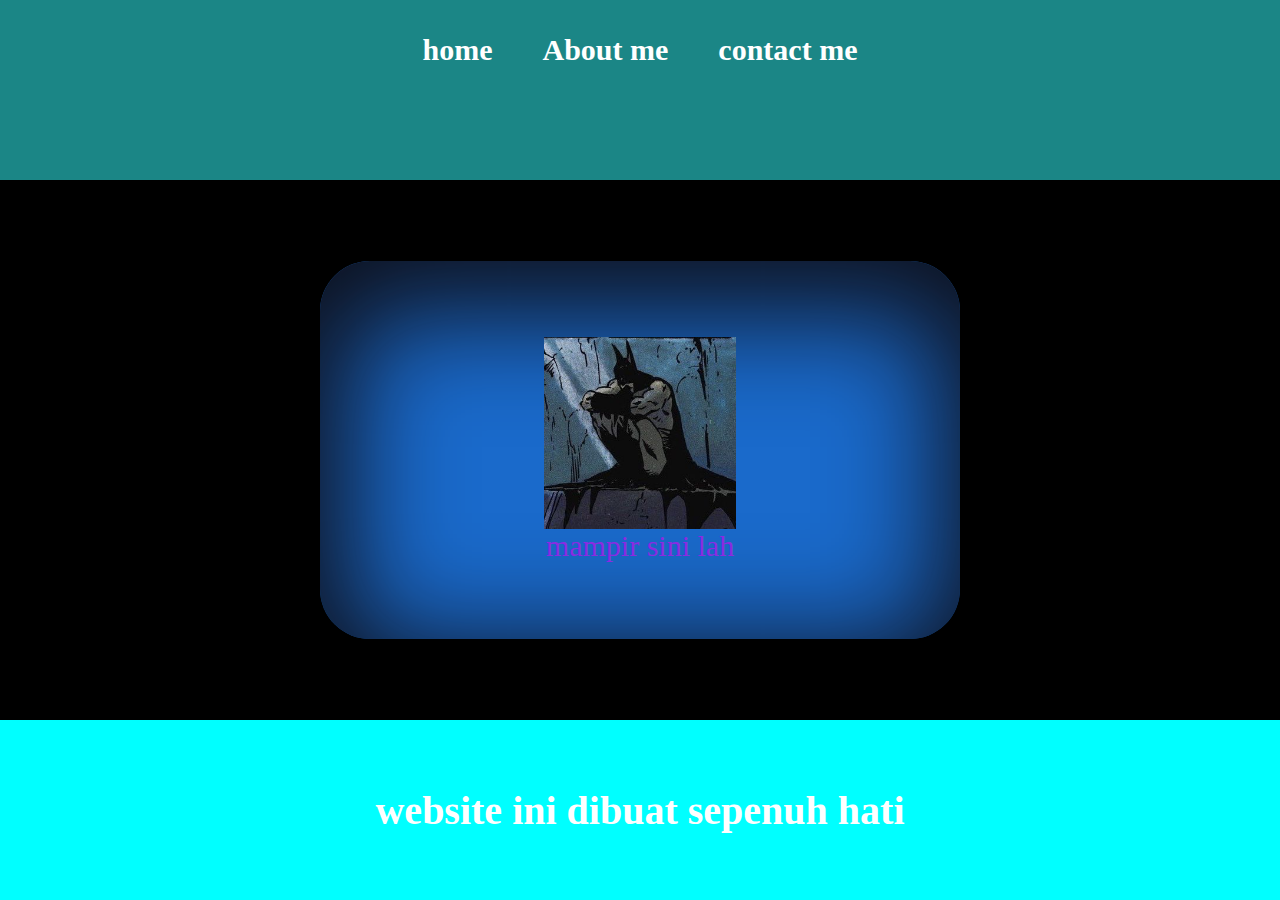
==== index.html @ c0bc9a16 "first commit" ====
<html>

<head>
  <title>web shendy</title>
  <link rel="stylesheet" href="style.css" />
</head>
<body>
  <!-- navigation bar -->
  <div class="container-navbar">
    <ul class="ul-navbar">
      <li class="li-navbar">
        <a href="#" class="a-navbar">home</a>
      </li>
      <li class="li-navbar">
        <A href="About.html" class="a-navbar">About me</A>
      </li>
      <li class="li-navbar"><a href="contact.html" class="a-navbar">contact me</a></li>
    </ul>
  </div>
  <!-- navigation bar end -->

  <!-- conten 1 -->
  <div class="container-content">
    <a href="https://youtube.com/batman"class="a-content">
      <img src="Me fr.jfif" class="img-content" />
      <p>mampir sini lah</p>
    </a>
  </div>
  <!-- content 1 end -->

  <!-- footer -->
  <div class="container-footer">
    <h1 class="h1-footer">website ini dibuat sepenuh hati</h1>
  </div>
  <!-- footer end -->
</body>
</head>

</html>
---- style.css ----
*,
html{
  margin: 0;
  padding: 0;
}

  .container-navbar{
   background-color: rgb(27, 134, 134);
   width:100%;
   height: 20vh;
  }
.ul-navbar{
  display: flex;
  height: 100px;
  justify-content: center;
  align-items: center;
}
.li-navbar{
    list-style-type:none;
    padding: 20px;
    margin: 5px;
    color: midnightblue;
    font-size: 30px;
}

.li-navbar:hover{
  background-color: black;
  transition: .5s ease-in-out;
  transition-delay: .2s;
  border-radius: 5px;
}


.a-navbar{
  color: white;
  text-decoration: none;
  font-weight: 800;
}

.container-content{
  background-color: black;
  display: flex;
  justify-content: center;
  align-items: center;
  height: 60vh;
}


.img-content{
  width: 30%;
  height: autos;
}

.container-footer{
height: 20vh;
  background-color:aqua;
display: flex;
justify-content: center;
align-items: center;
}

.a-content{
  background-color:rgb(26, 106, 203);
  text-decoration: none;
  font-size: 30px;
  width: 50%;
  height: 70%;
display: flex;
flex-direction: column;
color: blueviolet;
justify-content: center;
align-items: center;
border-radius: 50px;
box-shadow: 6px 30px 110px 25px rgba(13,5,5,0.88) inset;
-webkit-box-shadow: 6px 30px 110px 25px rgba(13,5,5,0.88) inset;
-moz-box-shadow: 6px 30px 110px 25px rgba(13,5,5,0.88) inset;
}

.h1-footer{
font-size: 40px;
color: white;
}
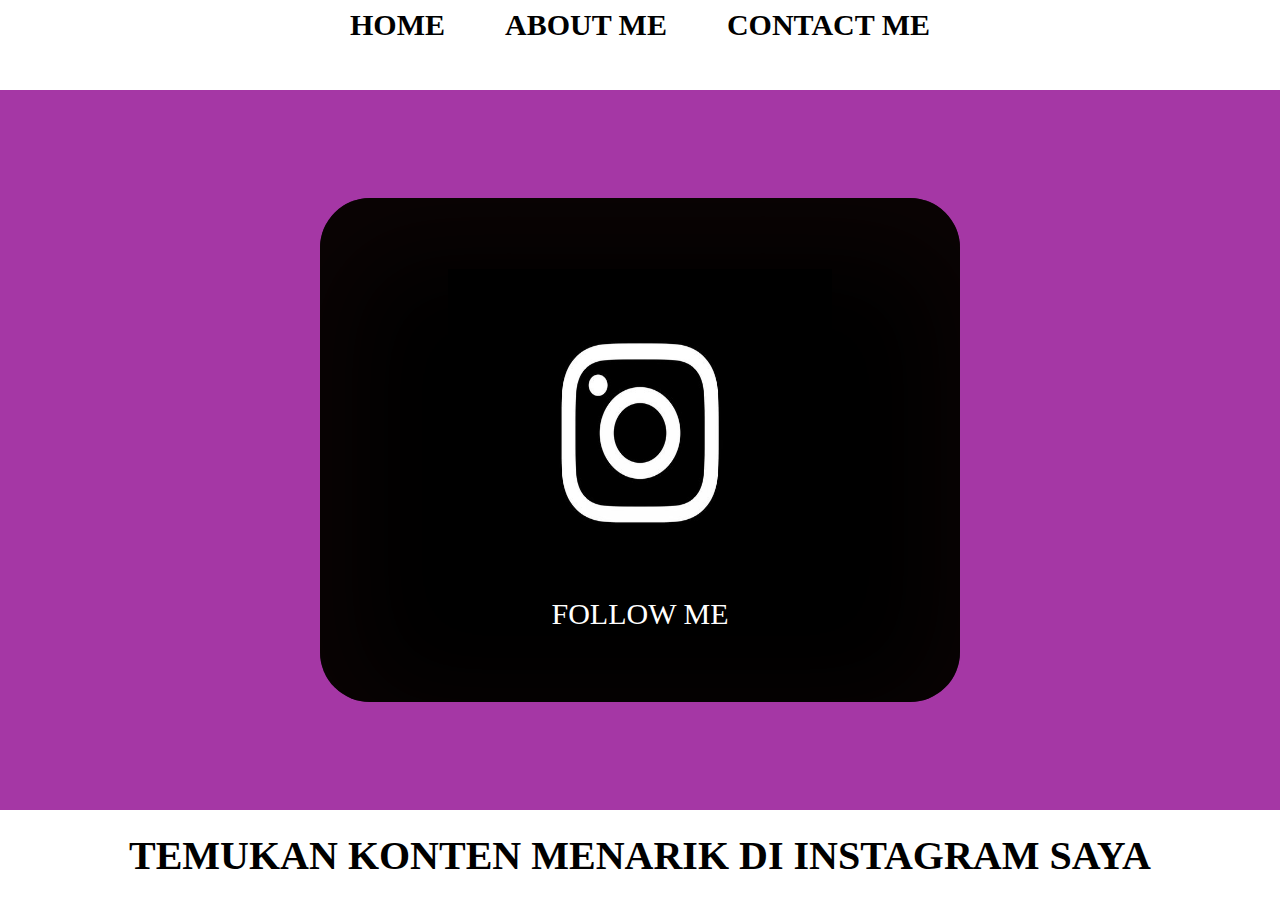
==== commit 72ffa7e7: "first projectt" ====
--- a/index.html
+++ b/index.html
@@ -4,35 +4,37 @@
   <title>web shendy</title>
   <link rel="stylesheet" href="style.css" />
 </head>
+
 <body>
   <!-- navigation bar -->
   <div class="container-navbar">
     <ul class="ul-navbar">
       <li class="li-navbar">
-        <a href="#" class="a-navbar">home</a>
+        <a href="#" class="a-navbar">HOME</a>
       </li>
       <li class="li-navbar">
-        <A href="About.html" class="a-navbar">About me</A>
+        <A href="About.html" class="a-navbar">ABOUT ME</A>
       </li>
-      <li class="li-navbar"><a href="contact.html" class="a-navbar">contact me</a></li>
+      <li class="li-navbar"><a href="contact.html" class="a-navbar">CONTACT ME</a></li>
     </ul>
   </div>
   <!-- navigation bar end -->
 
   <!-- conten 1 -->
   <div class="container-content">
-    <a href="https://youtube.com/batman"class="a-content">
-      <img src="Me fr.jfif" class="img-content" />
-      <p>mampir sini lah</p>
+    <a href="https://instagram.com/sentarouuuu" class="a-content">
+      <img src="INSTAGRAM.jfif" class="img-content" />
+      <p>FOLLOW ME</p>
     </a>
   </div>
   <!-- content 1 end -->
 
   <!-- footer -->
   <div class="container-footer">
-    <h1 class="h1-footer">website ini dibuat sepenuh hati</h1>
+    <h1 class="h1-footer">TEMUKAN KONTEN MENARIK DI INSTAGRAM SAYA</h1>
   </div>
   <!-- footer end -->
+  <script src="data.js"></script>
 </body>
 </head>
 
--- a/style.css
+++ b/style.css
@@ -2,72 +2,73 @@
 html{
   margin: 0;
   padding: 0;
+  
 }
 
   .container-navbar{
-   background-color: rgb(27, 134, 134);
+   background-color:white;
    width:100%;
-   height: 20vh;
+   height: 10vh;
   }
 .ul-navbar{
   display: flex;
-  height: 100px;
+  height: 50px;
   justify-content: center;
   align-items: center;
 }
 .li-navbar{
     list-style-type:none;
-    padding: 20px;
+    padding: 25px;
     margin: 5px;
-    color: midnightblue;
+    color: rgb(1, 1, 44);
     font-size: 30px;
 }
 
 .li-navbar:hover{
-  background-color: black;
+  background-color: rgb(130, 38, 144);
   transition: .5s ease-in-out;
   transition-delay: .2s;
-  border-radius: 5px;
+  border-radius: 20px;
 }
 
 
 .a-navbar{
-  color: white;
+  color: black;
   text-decoration: none;
   font-weight: 800;
 }
 
 .container-content{
-  background-color: black;
+  background-color:rgba(153, 28, 153, 0.881);
   display: flex;
   justify-content: center;
   align-items: center;
-  height: 60vh;
+  height: 80vh;
 }
 
 
 .img-content{
-  width: 30%;
-  height: autos;
+  width: 60%;
+  height: 65%;
 }
 
 .container-footer{
-height: 20vh;
-  background-color:aqua;
+height: 10vh;
+  background-color:white;
 display: flex;
 justify-content: center;
 align-items: center;
 }
 
 .a-content{
-  background-color:rgb(26, 106, 203);
+  background-color:black;
   text-decoration: none;
   font-size: 30px;
   width: 50%;
   height: 70%;
 display: flex;
 flex-direction: column;
-color: blueviolet;
+color:white;
 justify-content: center;
 align-items: center;
 border-radius: 50px;
@@ -78,5 +79,5 @@
 
 .h1-footer{
 font-size: 40px;
-color: white;
+color: rgb(0, 0, 0);
 }